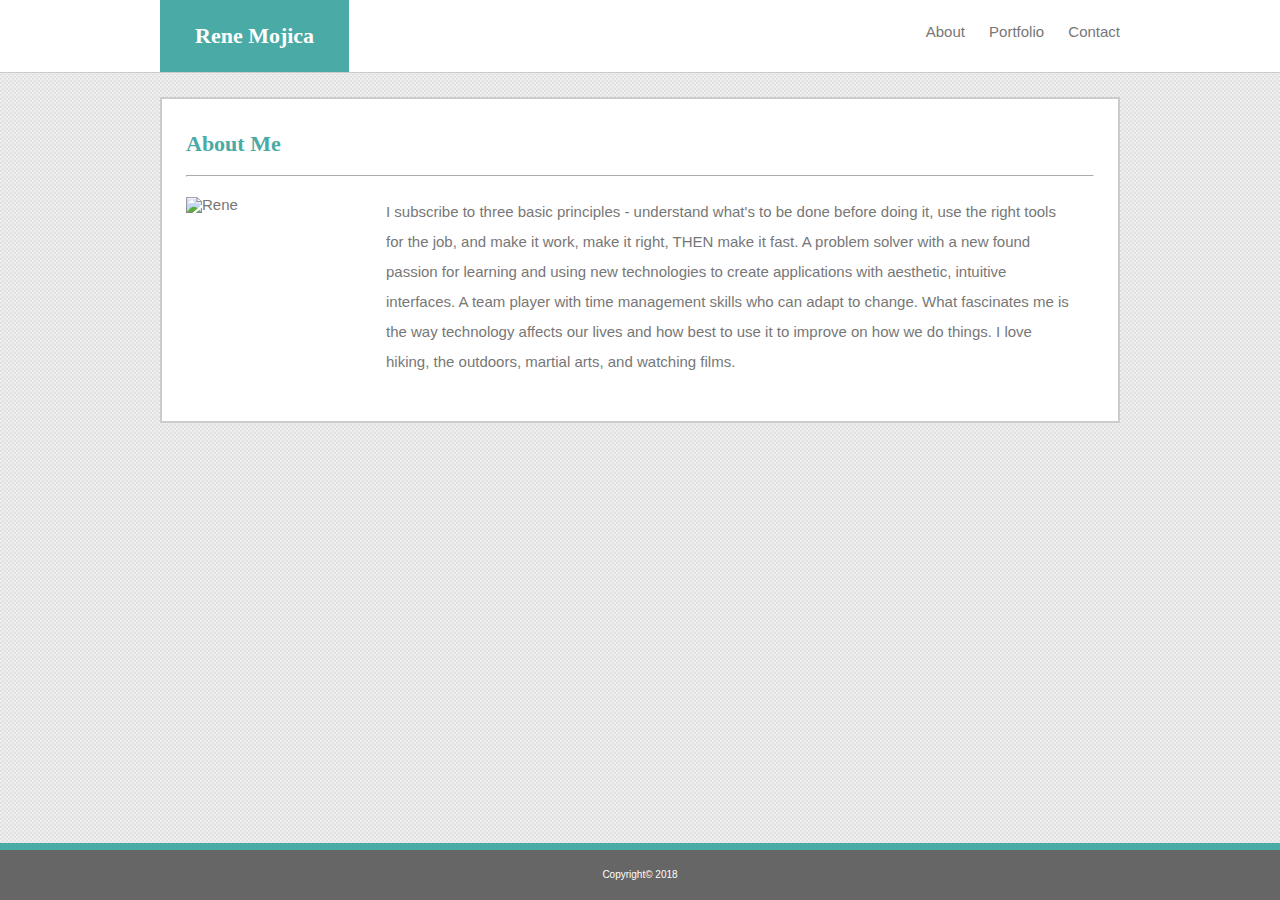
==== index.html @ 1d31ea0c "first commit" ====
<!DOCTYPE html>
<html lang="en">

<head>
  <meta charset="UTF-8">
  <meta name="viewport" content="width=device-width, initial-scale=1.0">
  <!-- <meta http-equiv="X-UA-Compatible" content="ie=edge"> -->
  <title>Basic Portfolio</title>
  <link rel="stylesheet" href="assets/css/reset.css">
  <!-- <link href="https://stackpath.bootstrapcdn.com/bootstrap/4.1.1/css/bootstrap.min.css" rel="stylesheet" integrity="sha384-WskhaSGFgHYWDcbwN70/dfYBj47jz9qbsMId/iRN3ewGhXQFZCSftd1LZCfmhktB" crossorigin="anonymous"> -->
  <link rel="stylesheet" href="assets/css/style.css">
</head>

<body>
  <header>
    <div id="headtainer">
      <div id="brand" class="name heading">Rene Mojica</div>
      <nav>
        <a href="index.html">About</a>
        <a href="portfolio.html">Portfolio</a>
        <a href="contact.html">Contact</a>
      </nav>
    </div>
  </header>

  <main>
    <section id="main-content">
      <h1 class="heading">About Me</h1>
      <hr>
      <img src="http://via.placeholder.com/200x200" alt="Rene" class="profilepic">
      <p class="text">I subscribe to three basic principles - understand what's to be done before
        doing it, use the right tools for the job, and make it work, make it right,
        THEN make it fast. A problem solver with a new found passion for learning
        and using new technologies to create applications with aesthetic, intuitive
        interfaces. A team player with time management skills who can adapt to change.
        What fascinates me is the way technology affects our lives and how best to
        use it to improve on how we do things. I love hiking, the outdoors, martial
        arts, and watching films. </p>
    </section>
  </main>

  <footer>
    <p>Copyright&copy; 2018</p>
  </footer>
</body>

</html>
---- assets/css/style.css ----
* {
  box-sizing: border-box;
}

body {
  display: flex;
  flex-direction: column;
  align-items: center;
  background: url('../images/white_carbon.png');
  padding: 0;
  margin: 0 auto;
  color: #777777;
  font-family: 'Arial', 'Helvetica Neue', Helvetica, sans-serif;
  font-size: 15px;
  min-height: 100vh;
}

header {
  display: flex;
  justify-content: center;
  background-color: #ffffff;
  width: 100%;
  border-bottom-color: #cccccc;
  border-bottom-style: solid;
  border-bottom-width: 1px;
  margin-bottom: 24px;
}

#headtainer {
  display: flex;
  flex-direction: row;
  flex-wrap: wrap;
  justify-content: space-between;
  width: 960px;
  margin: 0;
}

nav {
  padding: 24px 0px 24px 0px;
}

nav a {
  text-decoration: none;
  color: #777777;
  padding-left: 20px;
}

a:hover {
  font-size: x-large;
  color: #dd524a;
}

.heading {
  font-family: 'Georgia', Times, Times New Roman, serif;
  font-weight: bold;
  font-size: 22px;
  color: #4aaaa5;
}

.name {
  background-color: #4aaaa5;
  padding: 25px 35px 25px 35px;
  color: #ffffff;
}

main {
  display: flex;
  flex: 1 0 0;
  flex-direction: column;
  align-items: center;
  width: 100%;
  justify-content: flex-start;
  margin-bottom: 20px;
}

#main-content {
  background-color: #ffffff;
  width: 960px;
  padding: 24px;
  border-color: #cccccc;
  border-style: solid;
  border-width: 2px;
  overflow: auto;
}

h1 {
  padding-top: 10px;
}

hr {
  margin: 20px 0px 20px 0px;
  border-color: #ffffff;
}

.profilepic {
  float: left;
  padding: 0px 20px 20px 0px;
  width: 200px;
  height: 200px;
}

.text {
  padding: 0px 20px 20px 0px;
  line-height: 2;
}

#form {
  overflow: auto;
}

#form p {
  margin-bottom: 5px;
}

#form input {
  height: 30px;
  font-size: smaller;
  color: #777777;
  width: 100%;
  margin-bottom: 15px;
}

#form textarea {
  width: 100%;
  height: 160px;
  font-size: smaller;
  color: #777777;
  margin-bottom: 15px;
}

button {
  background-color: #4aaaa5;
  color: #ffffff;
  font-size: inherit;
  padding: 12px 36px 12px 36px;
  margin-bottom: 5px;
}

#folio {
  height: 575px;
  display: flex;
  flex-direction: column;
  flex-wrap: wrap;
  align-content: flex-start;
  justify-content: flex-start;
}

#folio div {
  margin: 0px 20px 0px 20px;
}

#folio img {
  height: 138px;
  width: 210px;
}

#folio p {
  text-align: center;
  background-color: #4aaaa5;
  color: #ffffff;
  font-family: 'Georgia', Times, Times New Roman, serif;
  font-size: larger;
  padding: 15px;
  position: relative;
  top: -55px;
}

footer {
  width: 100%;
  margin: 0;
  padding: 20px 0px 20px 0px;
  align-items: center;
  text-align: center;
  color: #ffffff;
  font-size: x-small;
  background-color: #666666;
  border-top-color: #4aaaa5;
  border-top-style: solid;
  border-top-width: 7px;
}

@media screen and (max-width: 980px) {
  #main-content {
    width: 768px;
  }
  #headtainer {
    width: 768px;
  }
}

@media screen and (max-width: 768px) {
  #main-content {
    width: 640px;
  }
  #headtainer {
    width: 640px;
  }
}

@media screen and (max-width: 640px) {
  #main-content {
    width: 480px;
  }
  #headtainer {
    width: 100%;
    text-align: center;
    justify-content: center;
  }

  #brand {
    width: 100%;
  }

  header {
    position: static;
  }
}
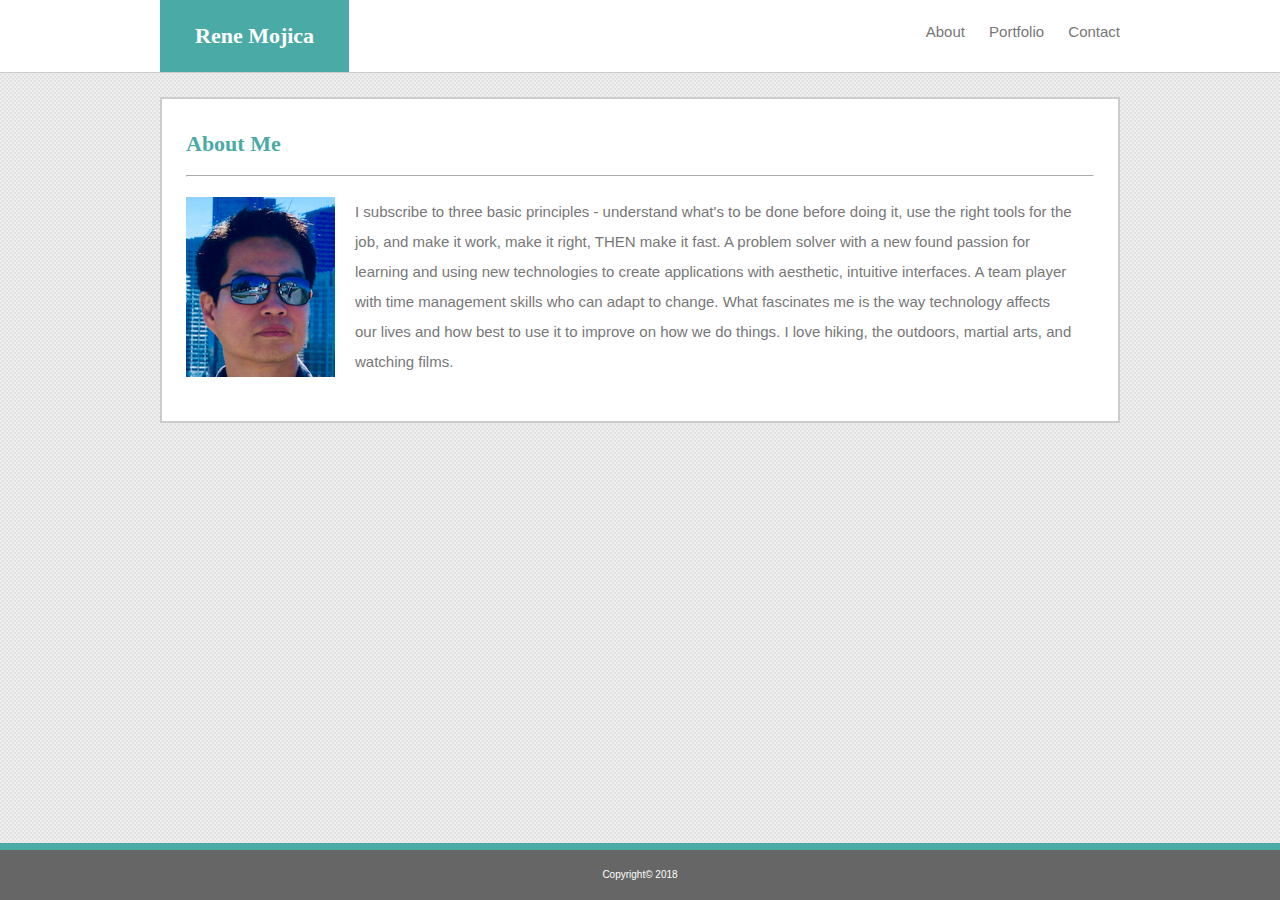
==== commit 02e2d8e3: "Contact page fix header resize on 640px" ====
--- a/index.html
+++ b/index.html
@@ -27,7 +27,7 @@
     <section id="main-content">
       <h1 class="heading">About Me</h1>
       <hr>
-      <img src="http://via.placeholder.com/200x200" alt="Rene" class="profilepic">
+      <img src="assets/images/profile.jpg" alt="Rene" class="profilepic">
       <p class="text">I subscribe to three basic principles - understand what's to be done before
         doing it, use the right tools for the job, and make it work, make it right,
         THEN make it fast. A problem solver with a new found passion for learning
--- a/assets/css/style.css
+++ b/assets/css/style.css
@@ -95,7 +95,7 @@
 .profilepic {
   float: left;
   padding: 0px 20px 20px 0px;
-  width: 200px;
+  width: 169px;
   height: 200px;
 }
 
